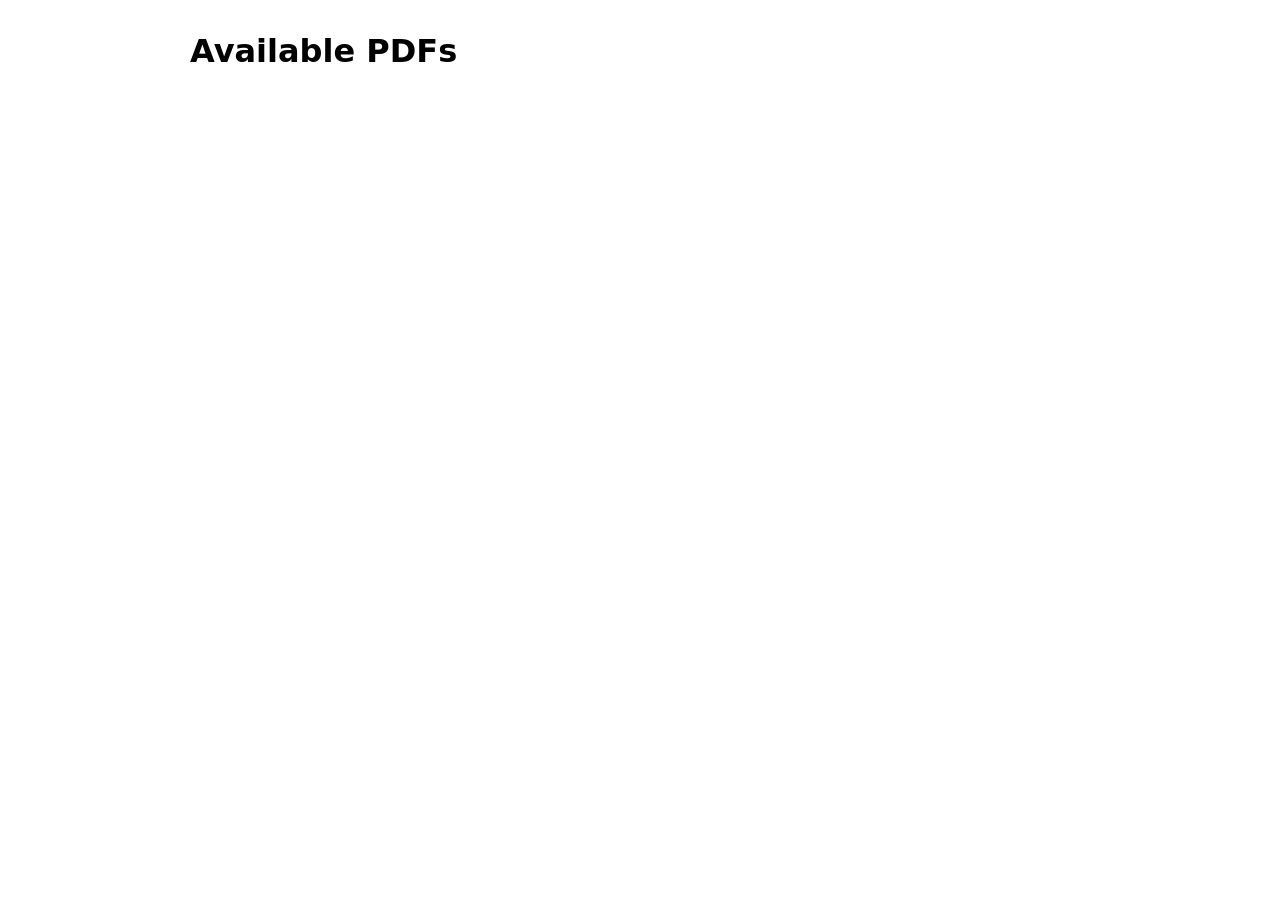
==== site/index.html @ af304ce8 "Initial commit" ====
<!doctype html>
<html>
<head>
  <meta charset="utf-8">
  <title>capTemplate PDFs</title>
  <link rel="stylesheet" href="style.css">
</head>
<body>
  <h1>Available PDFs</h1>
  <ul>
    <!-- PDF_LIST -->
  </ul>
</body>
</html>
---- site/style.css ----
body {
  font-family: system-ui, sans-serif;
  max-width: 900px;
  margin: 2rem auto;
}
li {
  margin: .5rem 0;
}
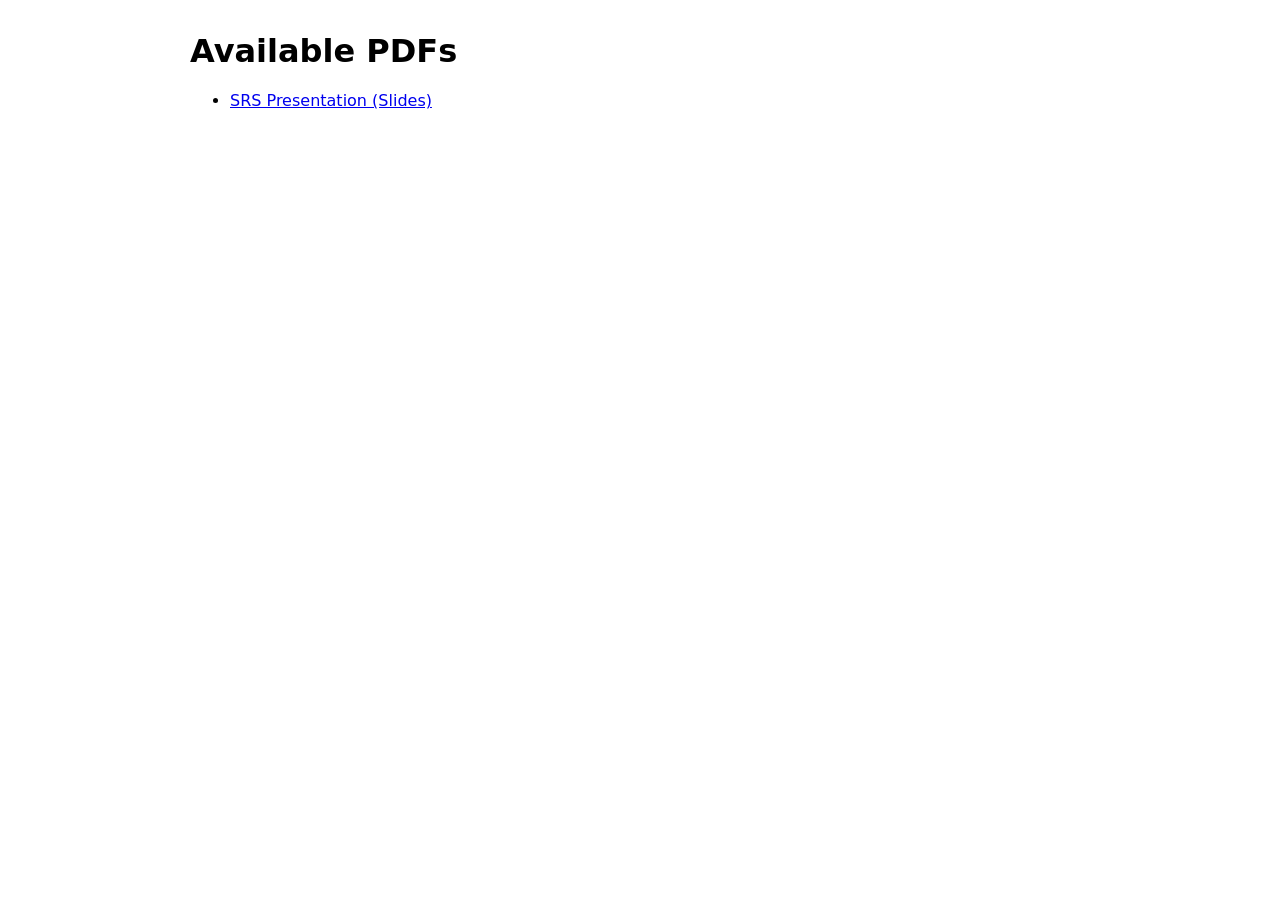
==== commit 26b6725c: "add srs presentation to the list" ====
--- a/site/index.html
+++ b/site/index.html
@@ -1,14 +1,22 @@
 <!doctype html>
 <html>
+
 <head>
   <meta charset="utf-8">
   <title>capTemplate PDFs</title>
   <link rel="stylesheet" href="style.css">
 </head>
+
 <body>
   <h1>Available PDFs</h1>
+  <ul>
+    <li><a href="https://github.com/mmdmirh/cas741/blob/main/docs/Presentations/SRS_Presentation.pdf"
+        target="_blank">SRS Presentation (Slides)</a></li>
+
+  </ul>
   <ul>
     <!-- PDF_LIST -->
   </ul>
 </body>
+
 </html>
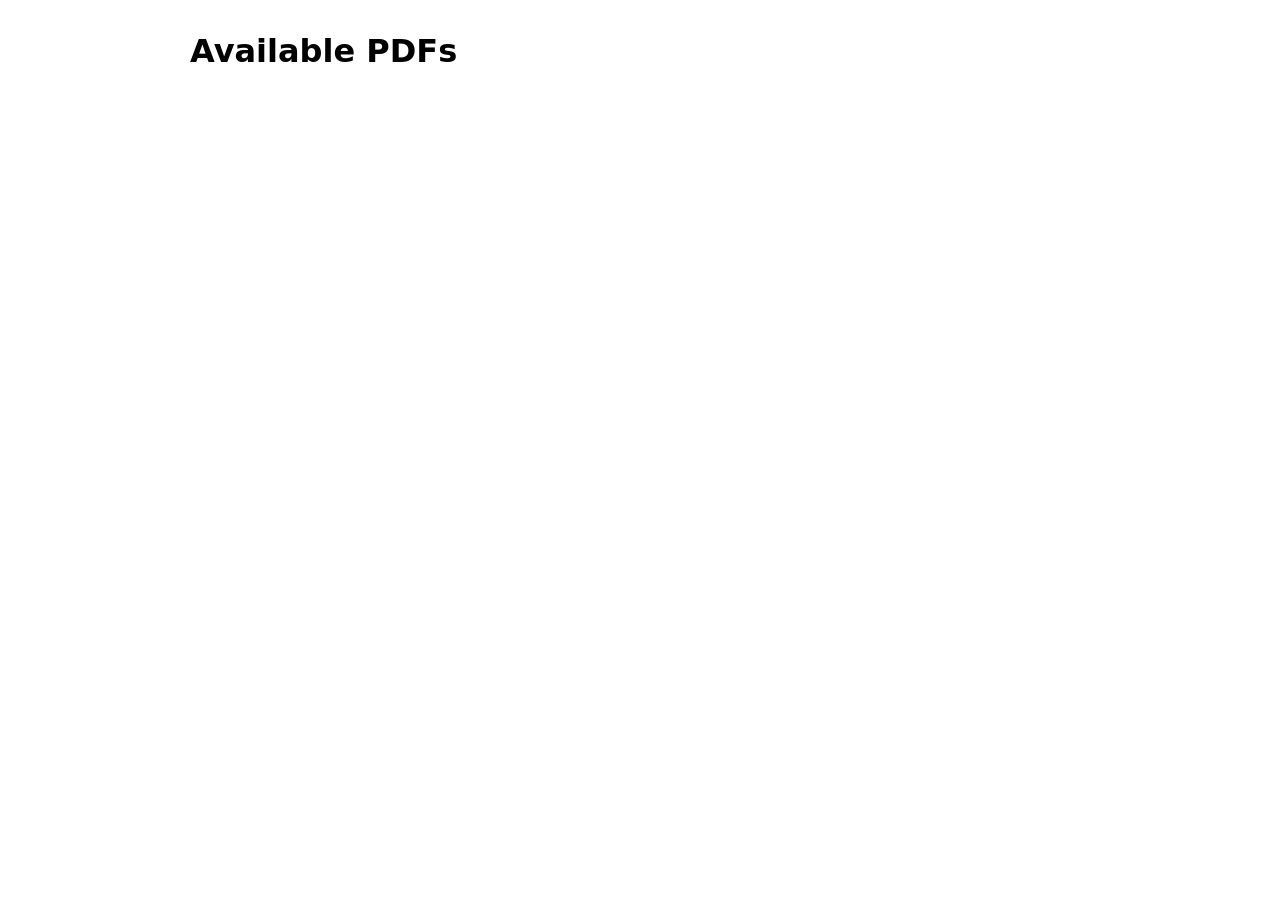
==== commit bf8a17f4: "revert" ====
--- a/site/index.html
+++ b/site/index.html
@@ -10,11 +10,6 @@
 <body>
   <h1>Available PDFs</h1>
   <ul>
-    <li><a href="https://github.com/mmdmirh/cas741/blob/main/docs/Presentations/SRS_Presentation.pdf"
-        target="_blank">SRS Presentation (Slides)</a></li>
-
-  </ul>
-  <ul>
     <!-- PDF_LIST -->
   </ul>
 </body>
